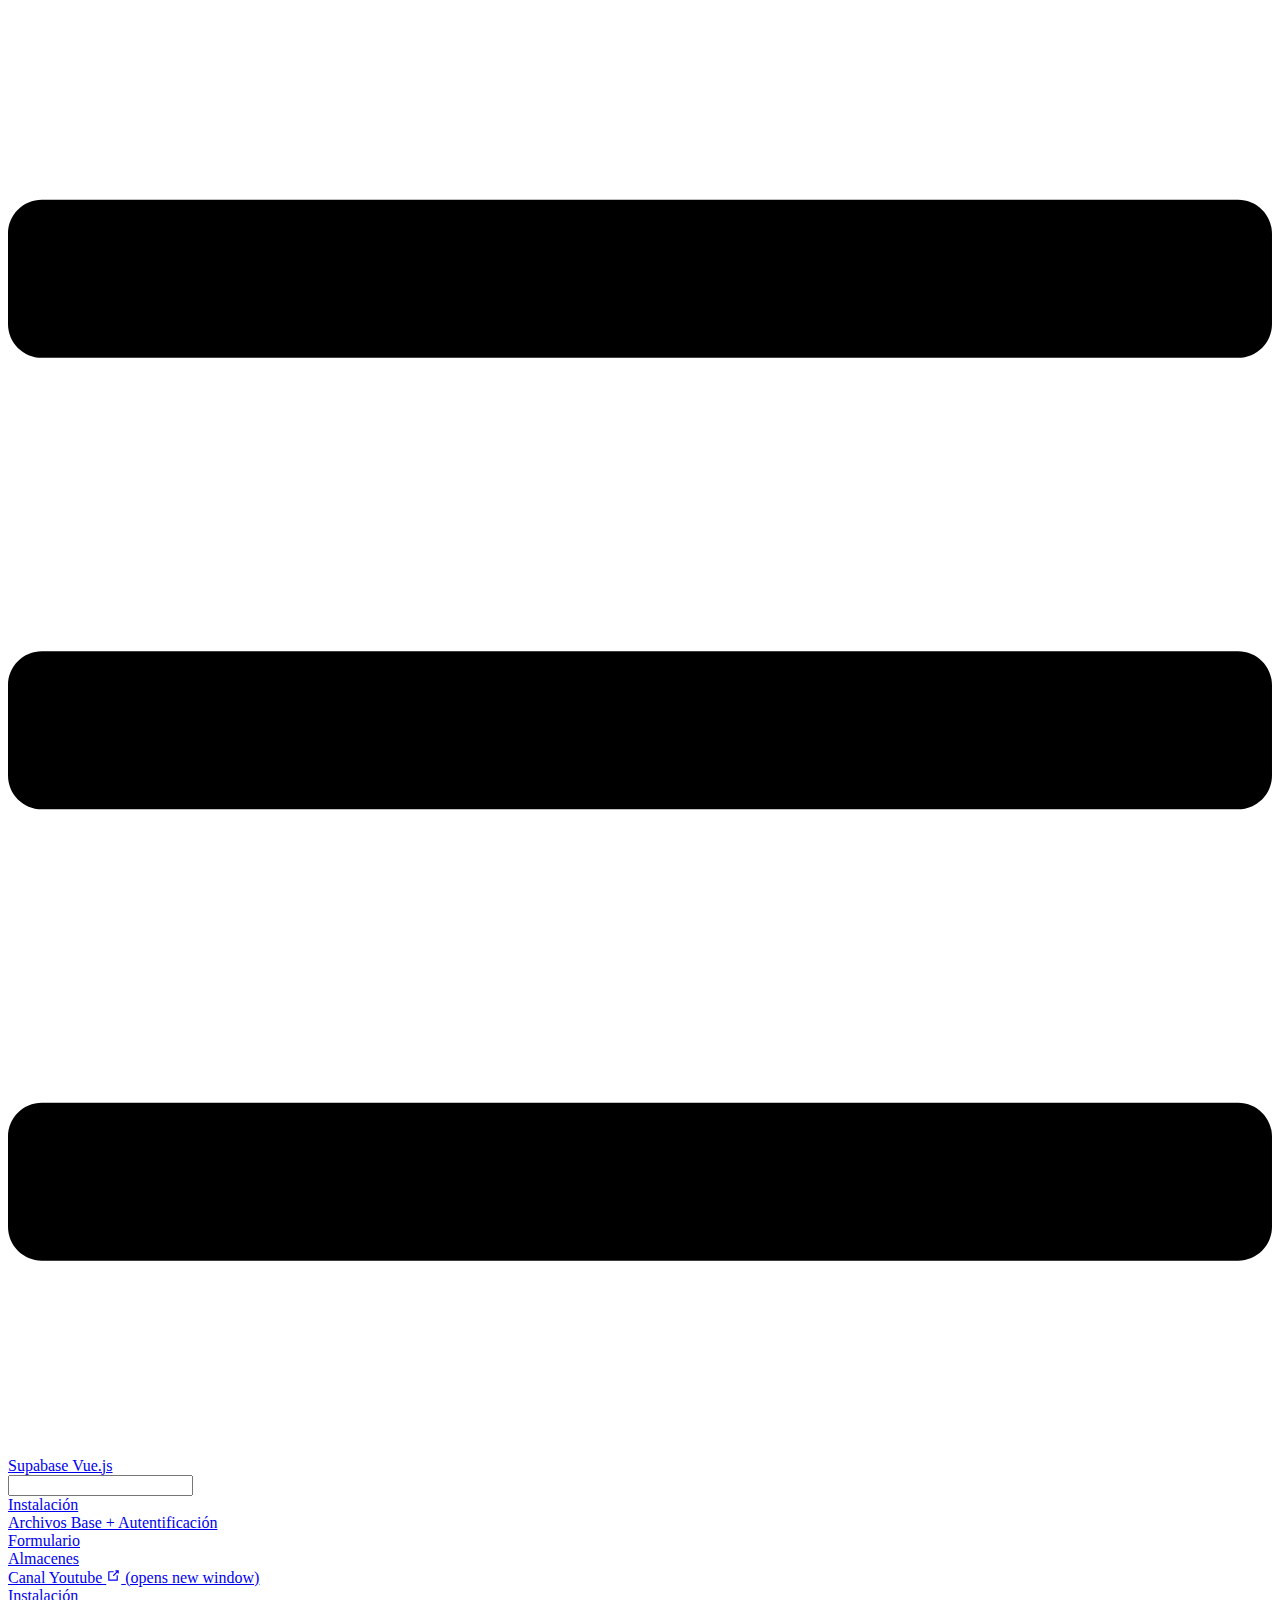
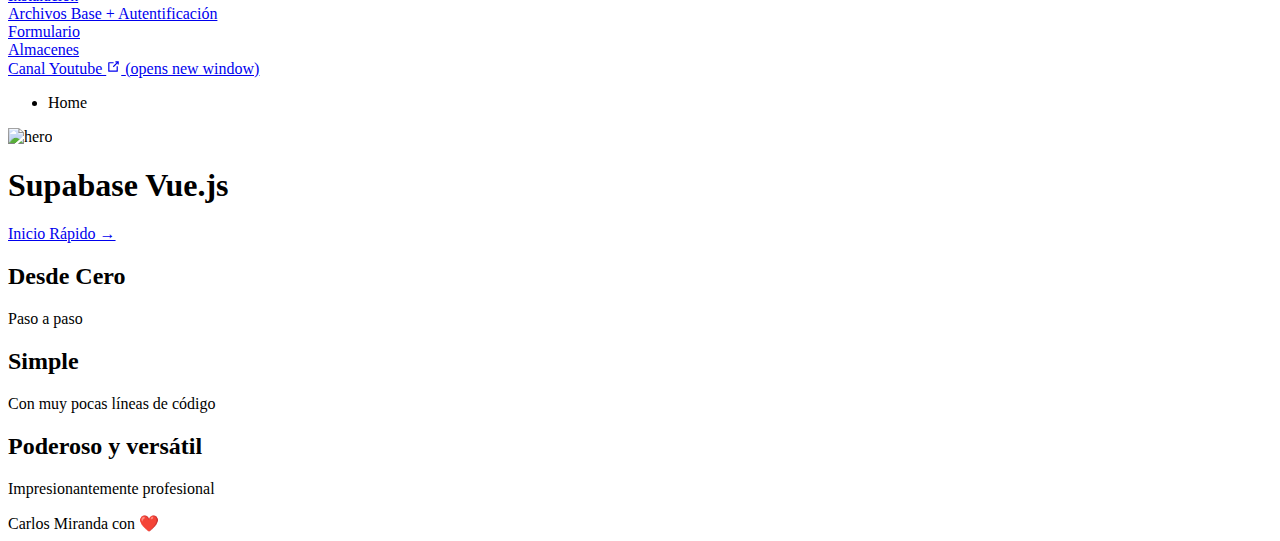
==== docs/index.html @ 40f7c2fe "Add files via upload" ====
<!DOCTYPE html>
<html lang="en-US">
  <head>
    <meta charset="utf-8">
    <meta name="viewport" content="width=device-width,initial-scale=1">
    <title>Supabase Vue.js</title>
    <meta name="generator" content="VuePress 1.8.0">
    
    <meta name="description" content="Nivel principiantes">
    <meta name="theme-color" content="#3eaf7c">
    <meta name="apple-mobile-web-app-capable" content="yes">
    <meta name="apple-mobile-web-app-status-bar-style" content="black">
    
    <link rel="preload" href="/supabase/assets/css/0.styles.6e3613c8.css" as="style"><link rel="preload" href="/supabase/assets/js/app.f685074f.js" as="script"><link rel="preload" href="/supabase/assets/js/2.8af44001.js" as="script"><link rel="preload" href="/supabase/assets/js/14.353b3eb9.js" as="script"><link rel="prefetch" href="/supabase/assets/js/10.d482d177.js"><link rel="prefetch" href="/supabase/assets/js/11.2379f014.js"><link rel="prefetch" href="/supabase/assets/js/12.cf466e0e.js"><link rel="prefetch" href="/supabase/assets/js/13.99da3263.js"><link rel="prefetch" href="/supabase/assets/js/15.40e32355.js"><link rel="prefetch" href="/supabase/assets/js/16.ec1853fc.js"><link rel="prefetch" href="/supabase/assets/js/17.59911e8f.js"><link rel="prefetch" href="/supabase/assets/js/3.77f28965.js"><link rel="prefetch" href="/supabase/assets/js/4.f8104c4a.js"><link rel="prefetch" href="/supabase/assets/js/5.bb6a4b3f.js"><link rel="prefetch" href="/supabase/assets/js/6.034b101a.js"><link rel="prefetch" href="/supabase/assets/js/7.8e29674a.js"><link rel="prefetch" href="/supabase/assets/js/8.3c8f93b5.js"><link rel="prefetch" href="/supabase/assets/js/9.56df714c.js">
    <link rel="stylesheet" href="/supabase/assets/css/0.styles.6e3613c8.css">
  </head>
  <body>
    <div id="app" data-server-rendered="true"><div class="theme-container no-sidebar"><header class="navbar"><div class="sidebar-button"><svg xmlns="http://www.w3.org/2000/svg" aria-hidden="true" role="img" viewBox="0 0 448 512" class="icon"><path fill="currentColor" d="M436 124H12c-6.627 0-12-5.373-12-12V80c0-6.627 5.373-12 12-12h424c6.627 0 12 5.373 12 12v32c0 6.627-5.373 12-12 12zm0 160H12c-6.627 0-12-5.373-12-12v-32c0-6.627 5.373-12 12-12h424c6.627 0 12 5.373 12 12v32c0 6.627-5.373 12-12 12zm0 160H12c-6.627 0-12-5.373-12-12v-32c0-6.627 5.373-12 12-12h424c6.627 0 12 5.373 12 12v32c0 6.627-5.373 12-12 12z"></path></svg></div> <a href="/supabase/" aria-current="page" class="home-link router-link-exact-active router-link-active"><!----> <span class="site-name">Supabase Vue.js</span></a> <div class="links"><div class="search-box"><input aria-label="Search" autocomplete="off" spellcheck="false" value=""> <!----></div> <nav class="nav-links can-hide"><div class="nav-item"><a href="/supabase/install/" class="nav-link">
  Instalación
</a></div><div class="nav-item"><a href="/supabase/base/" class="nav-link">
  Archivos Base + Autentificación
</a></div><div class="nav-item"><a href="/supabase/form/" class="nav-link">
  Formulario
</a></div><div class="nav-item"><a href="/supabase/stores/" class="nav-link">
  Almacenes
</a></div><div class="nav-item"><a href="https://youtu.be/FAtC9YKy1Rk" target="_blank" rel="noopener noreferrer" class="nav-link external">
  Canal Youtube
  <span><svg xmlns="http://www.w3.org/2000/svg" aria-hidden="true" focusable="false" x="0px" y="0px" viewBox="0 0 100 100" width="15" height="15" class="icon outbound"><path fill="currentColor" d="M18.8,85.1h56l0,0c2.2,0,4-1.8,4-4v-32h-8v28h-48v-48h28v-8h-32l0,0c-2.2,0-4,1.8-4,4v56C14.8,83.3,16.6,85.1,18.8,85.1z"></path> <polygon fill="currentColor" points="45.7,48.7 51.3,54.3 77.2,28.5 77.2,37.2 85.2,37.2 85.2,14.9 62.8,14.9 62.8,22.9 71.5,22.9"></polygon></svg> <span class="sr-only">(opens new window)</span></span></a></div> <!----></nav></div></header> <div class="sidebar-mask"></div> <aside class="sidebar"><nav class="nav-links"><div class="nav-item"><a href="/supabase/install/" class="nav-link">
  Instalación
</a></div><div class="nav-item"><a href="/supabase/base/" class="nav-link">
  Archivos Base + Autentificación
</a></div><div class="nav-item"><a href="/supabase/form/" class="nav-link">
  Formulario
</a></div><div class="nav-item"><a href="/supabase/stores/" class="nav-link">
  Almacenes
</a></div><div class="nav-item"><a href="https://youtu.be/FAtC9YKy1Rk" target="_blank" rel="noopener noreferrer" class="nav-link external">
  Canal Youtube
  <span><svg xmlns="http://www.w3.org/2000/svg" aria-hidden="true" focusable="false" x="0px" y="0px" viewBox="0 0 100 100" width="15" height="15" class="icon outbound"><path fill="currentColor" d="M18.8,85.1h56l0,0c2.2,0,4-1.8,4-4v-32h-8v28h-48v-48h28v-8h-32l0,0c-2.2,0-4,1.8-4,4v56C14.8,83.3,16.6,85.1,18.8,85.1z"></path> <polygon fill="currentColor" points="45.7,48.7 51.3,54.3 77.2,28.5 77.2,37.2 85.2,37.2 85.2,14.9 62.8,14.9 62.8,22.9 71.5,22.9"></polygon></svg> <span class="sr-only">(opens new window)</span></span></a></div> <!----></nav>  <ul class="sidebar-links"><li><section class="sidebar-group depth-0"><p class="sidebar-heading open"><span>Home</span> <!----></p> <!----></section></li></ul> </aside> <main aria-labelledby="main-title" class="home"><header class="hero"><img src="/supabase/logo.png" alt="hero"> <h1 id="main-title">
      Supabase Vue.js
    </h1> <!----> <p class="action"><a href="/supabase/install/" class="nav-link action-button">
  Inicio Rápido →
</a></p></header> <div class="features"><div class="feature"><h2>Desde Cero</h2> <p>Paso a paso</p></div><div class="feature"><h2>Simple</h2> <p>Con muy pocas líneas de código</p></div><div class="feature"><h2>Poderoso y versátil</h2> <p>Impresionantemente profesional</p></div></div> <div class="theme-default-content custom content__default"></div> <div class="footer">
    Carlos Miranda con ❤️
  </div></main></div><div class="global-ui"></div></div>
    <script src="/supabase/assets/js/app.f685074f.js" defer></script><script src="/supabase/assets/js/2.8af44001.js" defer></script><script src="/supabase/assets/js/14.353b3eb9.js" defer></script>
  </body>
</html>
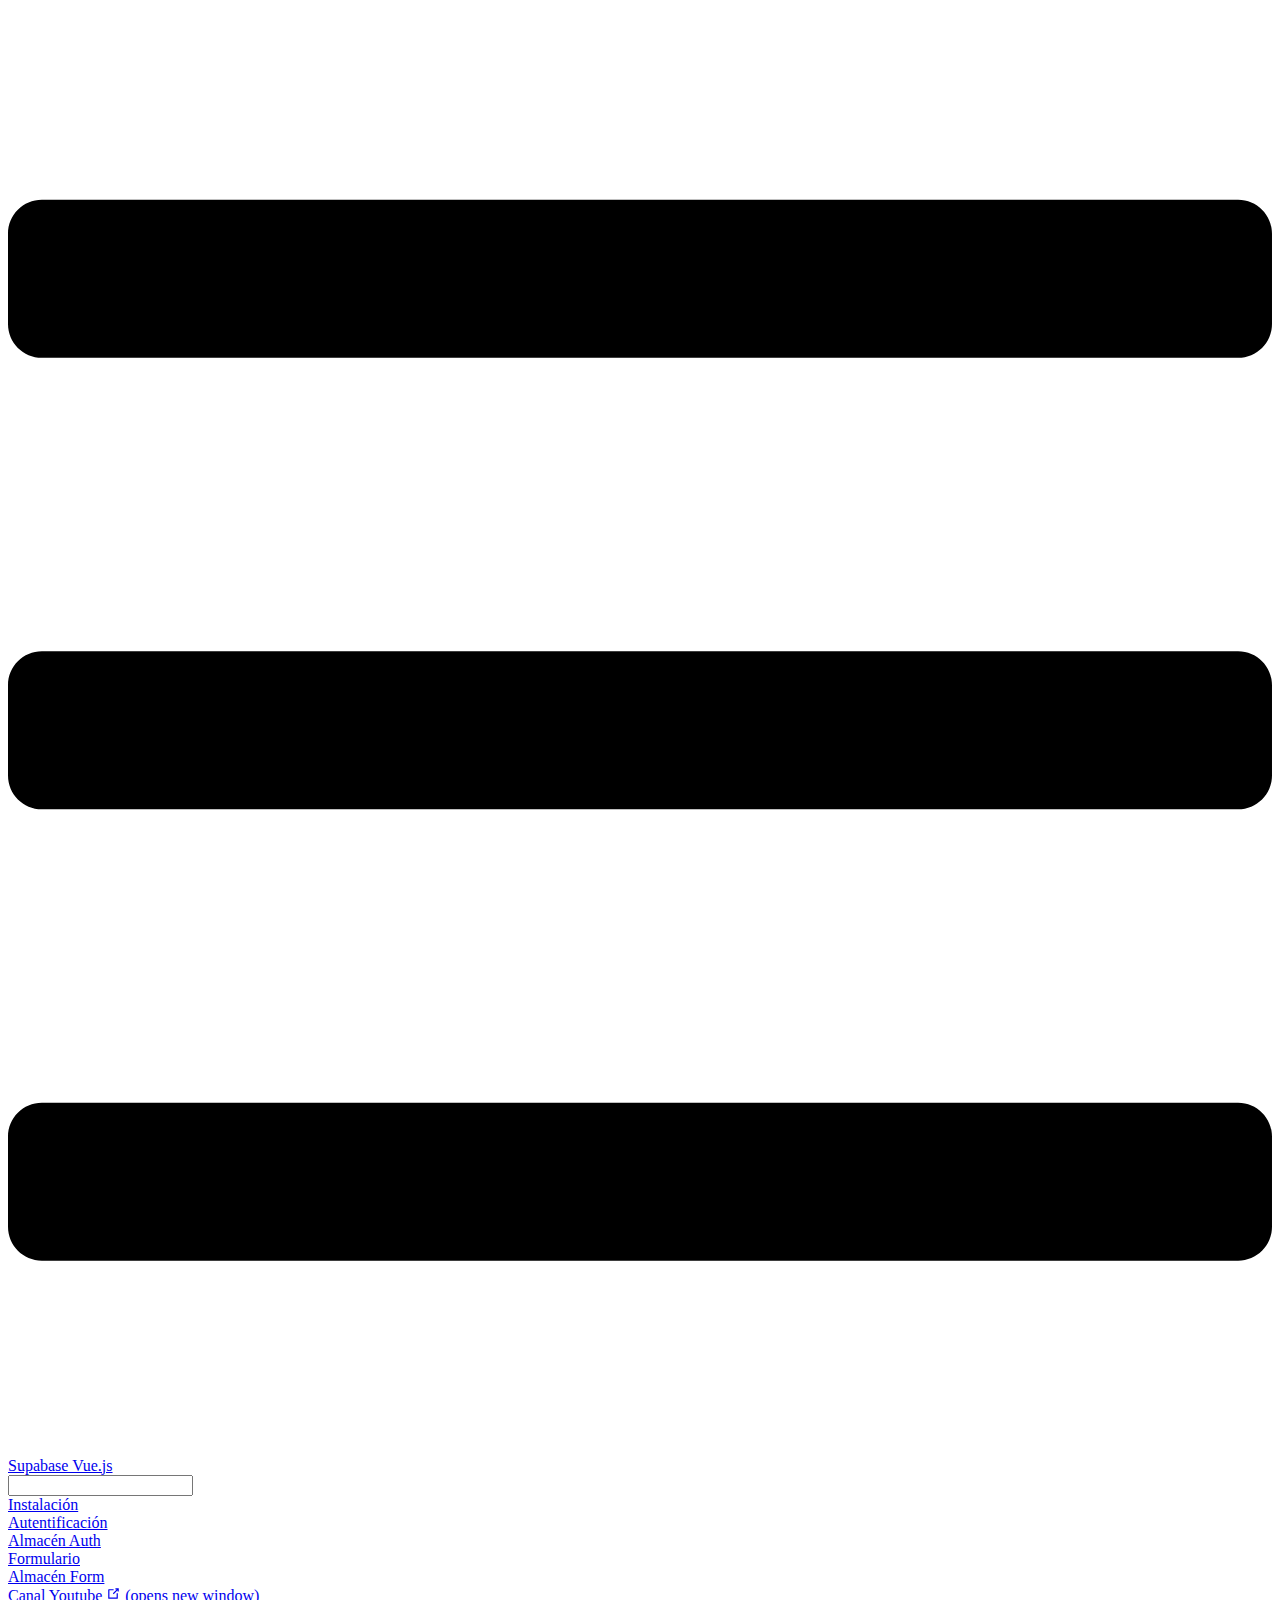
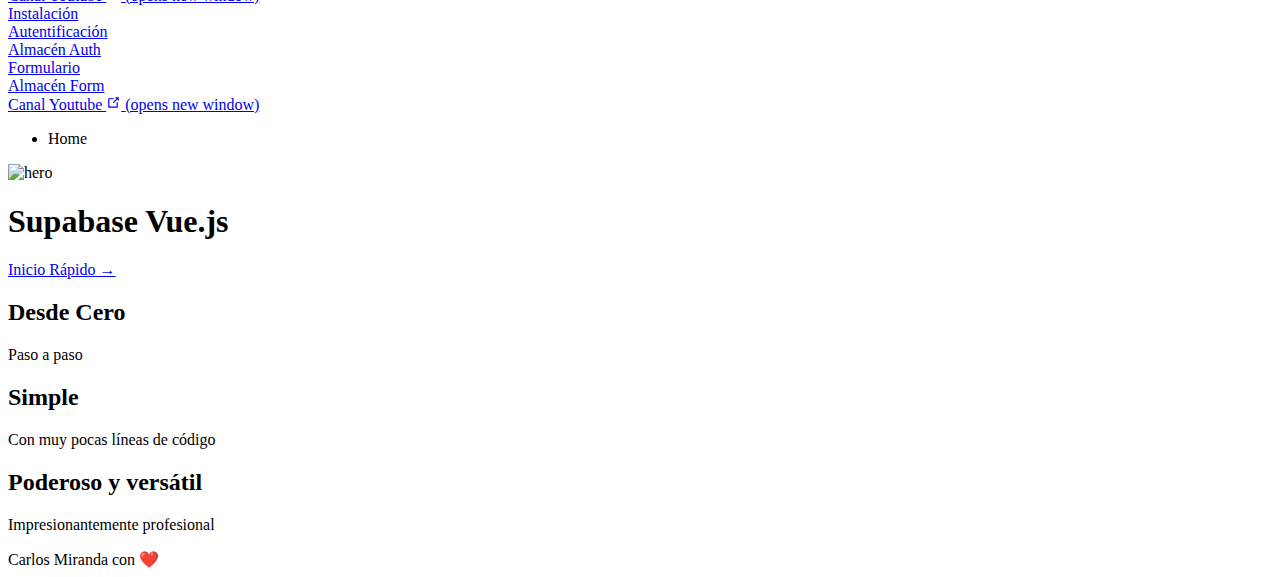
==== commit f656b312: "Add files via upload" ====
--- a/docs/index.html
+++ b/docs/index.html
@@ -11,37 +11,41 @@
     <meta name="apple-mobile-web-app-capable" content="yes">
     <meta name="apple-mobile-web-app-status-bar-style" content="black">
     
-    <link rel="preload" href="/supabase/assets/css/0.styles.6e3613c8.css" as="style"><link rel="preload" href="/supabase/assets/js/app.f685074f.js" as="script"><link rel="preload" href="/supabase/assets/js/2.8af44001.js" as="script"><link rel="preload" href="/supabase/assets/js/14.353b3eb9.js" as="script"><link rel="prefetch" href="/supabase/assets/js/10.d482d177.js"><link rel="prefetch" href="/supabase/assets/js/11.2379f014.js"><link rel="prefetch" href="/supabase/assets/js/12.cf466e0e.js"><link rel="prefetch" href="/supabase/assets/js/13.99da3263.js"><link rel="prefetch" href="/supabase/assets/js/15.40e32355.js"><link rel="prefetch" href="/supabase/assets/js/16.ec1853fc.js"><link rel="prefetch" href="/supabase/assets/js/17.59911e8f.js"><link rel="prefetch" href="/supabase/assets/js/3.77f28965.js"><link rel="prefetch" href="/supabase/assets/js/4.f8104c4a.js"><link rel="prefetch" href="/supabase/assets/js/5.bb6a4b3f.js"><link rel="prefetch" href="/supabase/assets/js/6.034b101a.js"><link rel="prefetch" href="/supabase/assets/js/7.8e29674a.js"><link rel="prefetch" href="/supabase/assets/js/8.3c8f93b5.js"><link rel="prefetch" href="/supabase/assets/js/9.56df714c.js">
-    <link rel="stylesheet" href="/supabase/assets/css/0.styles.6e3613c8.css">
+    <link rel="preload" href="/supabasde/assets/css/0.styles.00d68b9e.css" as="style"><link rel="preload" href="/supabasde/assets/js/app.56e834e3.js" as="script"><link rel="preload" href="/supabasde/assets/js/2.5f86c43c.js" as="script"><link rel="preload" href="/supabasde/assets/js/14.353b3eb9.js" as="script"><link rel="prefetch" href="/supabasde/assets/js/10.800e7de2.js"><link rel="prefetch" href="/supabasde/assets/js/11.2379f014.js"><link rel="prefetch" href="/supabasde/assets/js/12.16f2b3e1.js"><link rel="prefetch" href="/supabasde/assets/js/13.99da3263.js"><link rel="prefetch" href="/supabasde/assets/js/15.bc16f37c.js"><link rel="prefetch" href="/supabasde/assets/js/16.1b2a35f7.js"><link rel="prefetch" href="/supabasde/assets/js/17.59911e8f.js"><link rel="prefetch" href="/supabasde/assets/js/18.6a94ff06.js"><link rel="prefetch" href="/supabasde/assets/js/3.e26ca65e.js"><link rel="prefetch" href="/supabasde/assets/js/4.1a8f7237.js"><link rel="prefetch" href="/supabasde/assets/js/5.bb6a4b3f.js"><link rel="prefetch" href="/supabasde/assets/js/6.034b101a.js"><link rel="prefetch" href="/supabasde/assets/js/7.0134117f.js"><link rel="prefetch" href="/supabasde/assets/js/8.3c8f93b5.js"><link rel="prefetch" href="/supabasde/assets/js/9.56df714c.js">
+    <link rel="stylesheet" href="/supabasde/assets/css/0.styles.00d68b9e.css">
   </head>
   <body>
-    <div id="app" data-server-rendered="true"><div class="theme-container no-sidebar"><header class="navbar"><div class="sidebar-button"><svg xmlns="http://www.w3.org/2000/svg" aria-hidden="true" role="img" viewBox="0 0 448 512" class="icon"><path fill="currentColor" d="M436 124H12c-6.627 0-12-5.373-12-12V80c0-6.627 5.373-12 12-12h424c6.627 0 12 5.373 12 12v32c0 6.627-5.373 12-12 12zm0 160H12c-6.627 0-12-5.373-12-12v-32c0-6.627 5.373-12 12-12h424c6.627 0 12 5.373 12 12v32c0 6.627-5.373 12-12 12zm0 160H12c-6.627 0-12-5.373-12-12v-32c0-6.627 5.373-12 12-12h424c6.627 0 12 5.373 12 12v32c0 6.627-5.373 12-12 12z"></path></svg></div> <a href="/supabase/" aria-current="page" class="home-link router-link-exact-active router-link-active"><!----> <span class="site-name">Supabase Vue.js</span></a> <div class="links"><div class="search-box"><input aria-label="Search" autocomplete="off" spellcheck="false" value=""> <!----></div> <nav class="nav-links can-hide"><div class="nav-item"><a href="/supabase/install/" class="nav-link">
+    <div id="app" data-server-rendered="true"><div class="theme-container no-sidebar"><header class="navbar"><div class="sidebar-button"><svg xmlns="http://www.w3.org/2000/svg" aria-hidden="true" role="img" viewBox="0 0 448 512" class="icon"><path fill="currentColor" d="M436 124H12c-6.627 0-12-5.373-12-12V80c0-6.627 5.373-12 12-12h424c6.627 0 12 5.373 12 12v32c0 6.627-5.373 12-12 12zm0 160H12c-6.627 0-12-5.373-12-12v-32c0-6.627 5.373-12 12-12h424c6.627 0 12 5.373 12 12v32c0 6.627-5.373 12-12 12zm0 160H12c-6.627 0-12-5.373-12-12v-32c0-6.627 5.373-12 12-12h424c6.627 0 12 5.373 12 12v32c0 6.627-5.373 12-12 12z"></path></svg></div> <a href="/supabasde/" aria-current="page" class="home-link router-link-exact-active router-link-active"><!----> <span class="site-name">Supabase Vue.js</span></a> <div class="links"><div class="search-box"><input aria-label="Search" autocomplete="off" spellcheck="false" value=""> <!----></div> <nav class="nav-links can-hide"><div class="nav-item"><a href="/supabasde/install/" class="nav-link">
   Instalación
-</a></div><div class="nav-item"><a href="/supabase/base/" class="nav-link">
-  Archivos Base + Autentificación
-</a></div><div class="nav-item"><a href="/supabase/form/" class="nav-link">
+</a></div><div class="nav-item"><a href="/supabasde/auth/" class="nav-link">
+  Autentificación
+</a></div><div class="nav-item"><a href="/supabasde/stores/" class="nav-link">
+  Almacén Auth
+</a></div><div class="nav-item"><a href="/supabasde/form/" class="nav-link">
   Formulario
-</a></div><div class="nav-item"><a href="/supabase/stores/" class="nav-link">
-  Almacenes
+</a></div><div class="nav-item"><a href="/supabasde/storesf/" class="nav-link">
+  Almacén Form
 </a></div><div class="nav-item"><a href="https://youtu.be/FAtC9YKy1Rk" target="_blank" rel="noopener noreferrer" class="nav-link external">
   Canal Youtube
-  <span><svg xmlns="http://www.w3.org/2000/svg" aria-hidden="true" focusable="false" x="0px" y="0px" viewBox="0 0 100 100" width="15" height="15" class="icon outbound"><path fill="currentColor" d="M18.8,85.1h56l0,0c2.2,0,4-1.8,4-4v-32h-8v28h-48v-48h28v-8h-32l0,0c-2.2,0-4,1.8-4,4v56C14.8,83.3,16.6,85.1,18.8,85.1z"></path> <polygon fill="currentColor" points="45.7,48.7 51.3,54.3 77.2,28.5 77.2,37.2 85.2,37.2 85.2,14.9 62.8,14.9 62.8,22.9 71.5,22.9"></polygon></svg> <span class="sr-only">(opens new window)</span></span></a></div> <!----></nav></div></header> <div class="sidebar-mask"></div> <aside class="sidebar"><nav class="nav-links"><div class="nav-item"><a href="/supabase/install/" class="nav-link">
+  <span><svg xmlns="http://www.w3.org/2000/svg" aria-hidden="true" focusable="false" x="0px" y="0px" viewBox="0 0 100 100" width="15" height="15" class="icon outbound"><path fill="currentColor" d="M18.8,85.1h56l0,0c2.2,0,4-1.8,4-4v-32h-8v28h-48v-48h28v-8h-32l0,0c-2.2,0-4,1.8-4,4v56C14.8,83.3,16.6,85.1,18.8,85.1z"></path> <polygon fill="currentColor" points="45.7,48.7 51.3,54.3 77.2,28.5 77.2,37.2 85.2,37.2 85.2,14.9 62.8,14.9 62.8,22.9 71.5,22.9"></polygon></svg> <span class="sr-only">(opens new window)</span></span></a></div> <!----></nav></div></header> <div class="sidebar-mask"></div> <aside class="sidebar"><nav class="nav-links"><div class="nav-item"><a href="/supabasde/install/" class="nav-link">
   Instalación
-</a></div><div class="nav-item"><a href="/supabase/base/" class="nav-link">
-  Archivos Base + Autentificación
-</a></div><div class="nav-item"><a href="/supabase/form/" class="nav-link">
+</a></div><div class="nav-item"><a href="/supabasde/auth/" class="nav-link">
+  Autentificación
+</a></div><div class="nav-item"><a href="/supabasde/stores/" class="nav-link">
+  Almacén Auth
+</a></div><div class="nav-item"><a href="/supabasde/form/" class="nav-link">
   Formulario
-</a></div><div class="nav-item"><a href="/supabase/stores/" class="nav-link">
-  Almacenes
+</a></div><div class="nav-item"><a href="/supabasde/storesf/" class="nav-link">
+  Almacén Form
 </a></div><div class="nav-item"><a href="https://youtu.be/FAtC9YKy1Rk" target="_blank" rel="noopener noreferrer" class="nav-link external">
   Canal Youtube
-  <span><svg xmlns="http://www.w3.org/2000/svg" aria-hidden="true" focusable="false" x="0px" y="0px" viewBox="0 0 100 100" width="15" height="15" class="icon outbound"><path fill="currentColor" d="M18.8,85.1h56l0,0c2.2,0,4-1.8,4-4v-32h-8v28h-48v-48h28v-8h-32l0,0c-2.2,0-4,1.8-4,4v56C14.8,83.3,16.6,85.1,18.8,85.1z"></path> <polygon fill="currentColor" points="45.7,48.7 51.3,54.3 77.2,28.5 77.2,37.2 85.2,37.2 85.2,14.9 62.8,14.9 62.8,22.9 71.5,22.9"></polygon></svg> <span class="sr-only">(opens new window)</span></span></a></div> <!----></nav>  <ul class="sidebar-links"><li><section class="sidebar-group depth-0"><p class="sidebar-heading open"><span>Home</span> <!----></p> <!----></section></li></ul> </aside> <main aria-labelledby="main-title" class="home"><header class="hero"><img src="/supabase/logo.png" alt="hero"> <h1 id="main-title">
+  <span><svg xmlns="http://www.w3.org/2000/svg" aria-hidden="true" focusable="false" x="0px" y="0px" viewBox="0 0 100 100" width="15" height="15" class="icon outbound"><path fill="currentColor" d="M18.8,85.1h56l0,0c2.2,0,4-1.8,4-4v-32h-8v28h-48v-48h28v-8h-32l0,0c-2.2,0-4,1.8-4,4v56C14.8,83.3,16.6,85.1,18.8,85.1z"></path> <polygon fill="currentColor" points="45.7,48.7 51.3,54.3 77.2,28.5 77.2,37.2 85.2,37.2 85.2,14.9 62.8,14.9 62.8,22.9 71.5,22.9"></polygon></svg> <span class="sr-only">(opens new window)</span></span></a></div> <!----></nav>  <ul class="sidebar-links"><li><section class="sidebar-group depth-0"><p class="sidebar-heading open"><span>Home</span> <!----></p> <!----></section></li></ul> </aside> <main aria-labelledby="main-title" class="home"><header class="hero"><img src="/supabasde/logo.png" alt="hero"> <h1 id="main-title">
       Supabase Vue.js
-    </h1> <!----> <p class="action"><a href="/supabase/install/" class="nav-link action-button">
+    </h1> <!----> <p class="action"><a href="/supabasde/install/" class="nav-link action-button">
   Inicio Rápido →
 </a></p></header> <div class="features"><div class="feature"><h2>Desde Cero</h2> <p>Paso a paso</p></div><div class="feature"><h2>Simple</h2> <p>Con muy pocas líneas de código</p></div><div class="feature"><h2>Poderoso y versátil</h2> <p>Impresionantemente profesional</p></div></div> <div class="theme-default-content custom content__default"></div> <div class="footer">
     Carlos Miranda con ❤️
   </div></main></div><div class="global-ui"></div></div>
-    <script src="/supabase/assets/js/app.f685074f.js" defer></script><script src="/supabase/assets/js/2.8af44001.js" defer></script><script src="/supabase/assets/js/14.353b3eb9.js" defer></script>
+    <script src="/supabasde/assets/js/app.56e834e3.js" defer></script><script src="/supabasde/assets/js/2.5f86c43c.js" defer></script><script src="/supabasde/assets/js/14.353b3eb9.js" defer></script>
   </body>
 </html>
